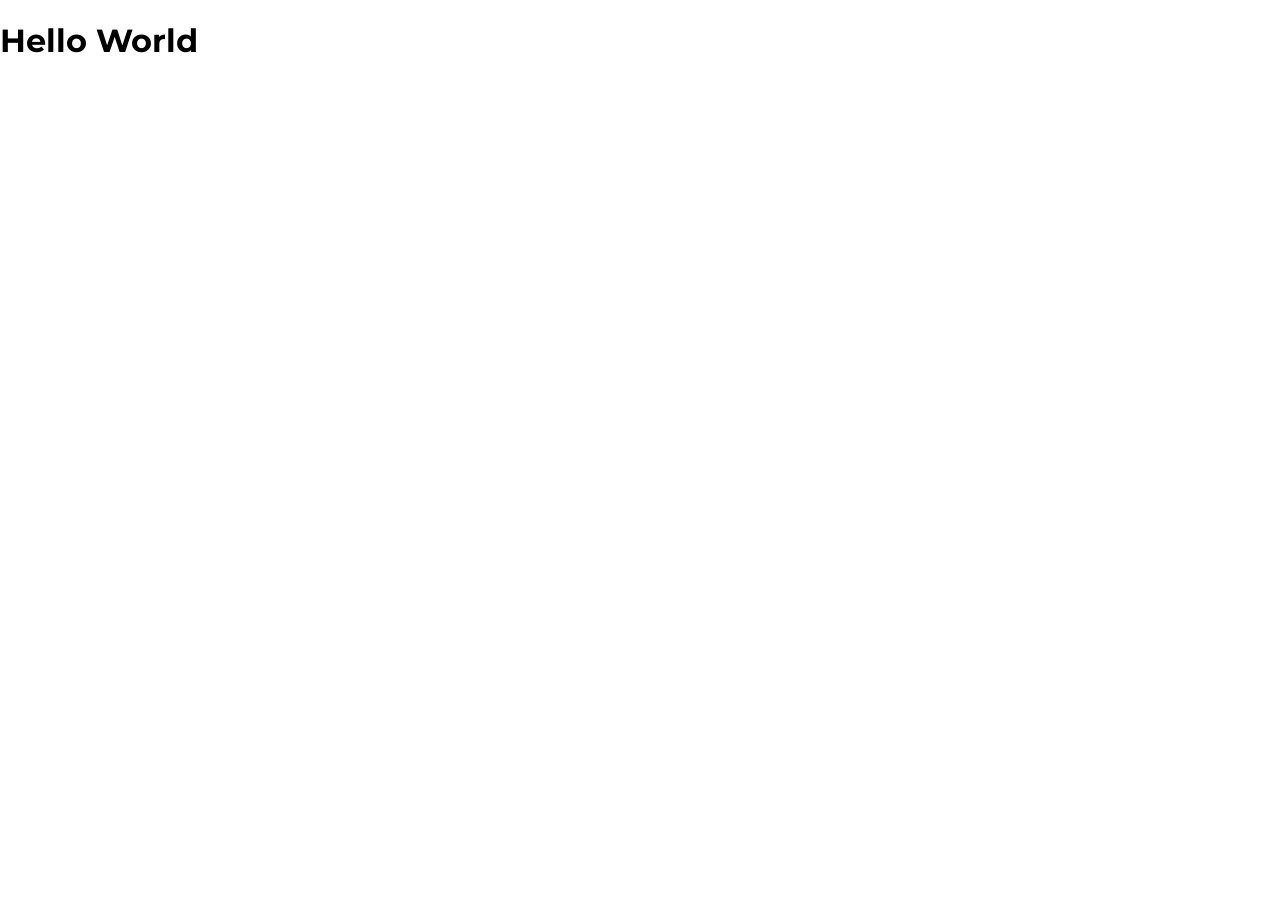
==== index.html @ 7190d914 "Create index.html and style.css file and add Global style" ====
<!DOCTYPE html>
<html lang="en">

<head>
  <meta charset="UTF-8">
  <meta http-equiv="X-UA-Compatible" content="IE=edge">
  <meta name="viewport" content="width=device-width, initial-scale=1.0">
  <link rel="stylesheet" href="style.css" />
  <link rel="preconnect" href="https://fonts.googleapis.com" />
  <link rel="preconnect" href="https://fonts.gstatic.com" crossorigin />
  <link href="https://fonts.googleapis.com/css2?family=Montserrat&display=swap" rel="stylesheet" />
  <title>Toolbar</title>
</head>

<body>
  <h1>Hello World</h1>
</body>

</html>
---- style.css ----
:root {
  --primary-color: #363d4d;
  --primary-white: #fff;

  --primary-font: Montserrat, sans-serif;
}

html {
  scroll-behavior: smooth;
}

* {
  box-sizing: border-box;
}

body {
  margin: 0;
  padding: 0;
  font-family: var(--primary-font);
  height: 100vh;
  display: flex;
  flex-direction: column;
}
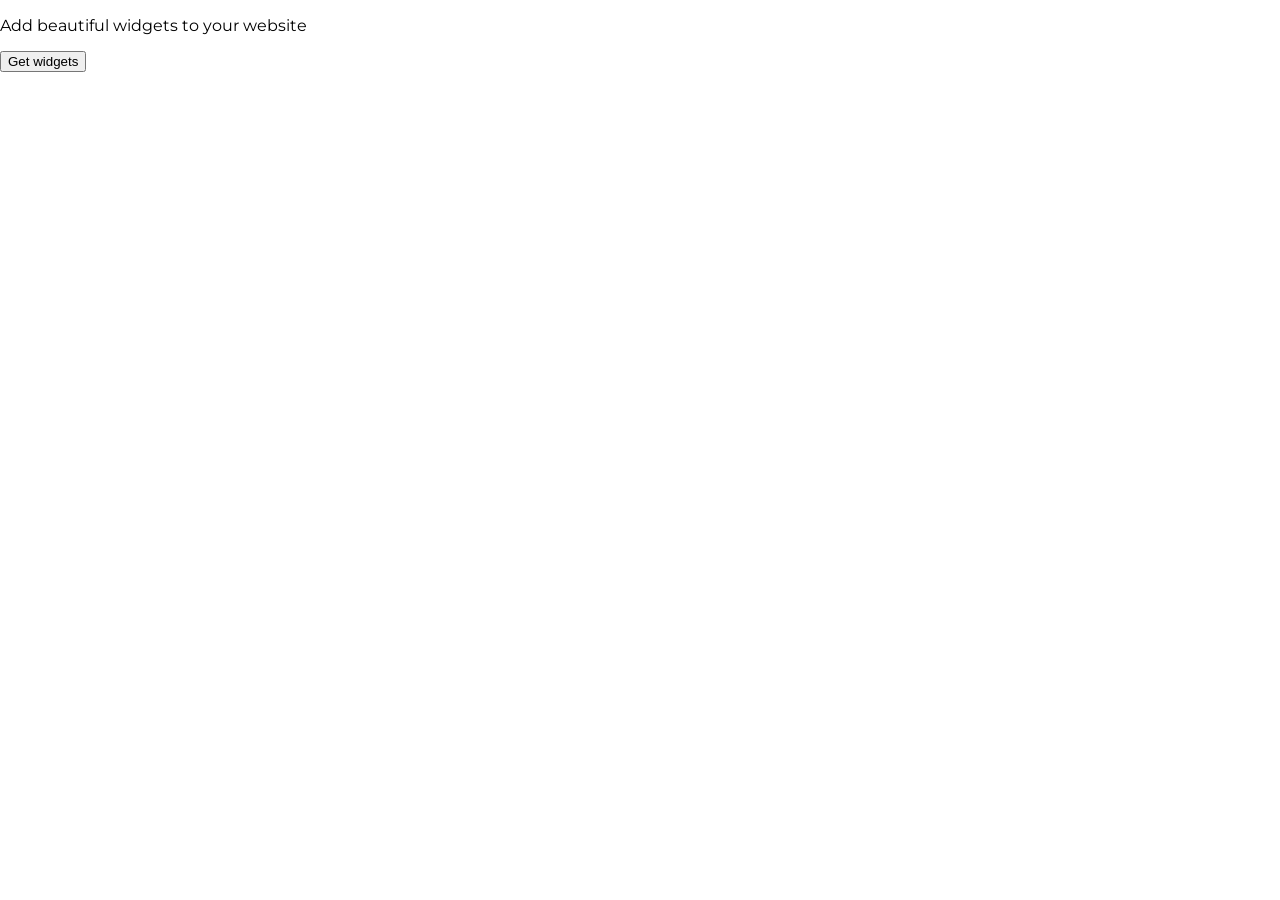
==== commit 133191ac: "Create Navigation with text and Get widgets button" ====
--- a/index.html
+++ b/index.html
@@ -13,7 +13,14 @@
 </head>
 
 <body>
-  <h1>Hello World</h1>
+  <nav class="nav">
+    <div class="container">
+      <div class="container__items">
+        <p>Add beautiful widgets to your website</p>
+        <button class="container__items--button" type="button">Get widgets</button>
+      </div>
+    </div>
+  </nav>
 </body>
 
 </html>
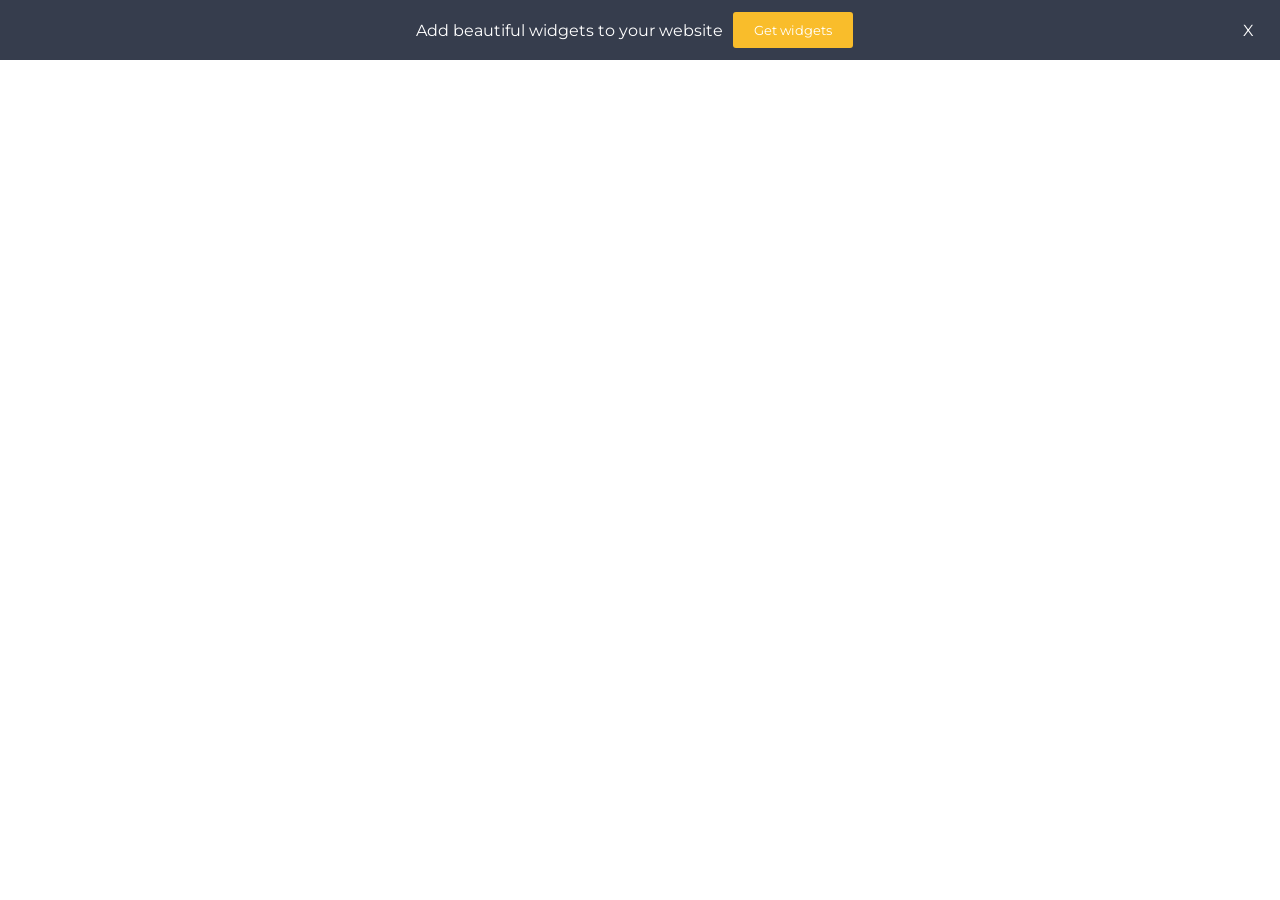
==== commit 632af240: "Add Close Button to Navigation" ====
--- a/index.html
+++ b/index.html
@@ -14,10 +14,13 @@
 
 <body>
   <nav class="nav">
-    <div class="container">
-      <div class="container__items">
+    <div class="nav__container">
+      <div class="nav__content">
         <p>Add beautiful widgets to your website</p>
-        <button class="container__items--button" type="button">Get widgets</button>
+        <button class="nav__button" type="button">Get widgets</button>
+      </div>
+      <div class="nav__close">
+        <span>X</span>
       </div>
     </div>
   </nav>
--- a/style.css
+++ b/style.css
@@ -1,7 +1,6 @@
 :root {
   --primary-color: #363d4d;
   --primary-white: #fff;
-
   --primary-font: Montserrat, sans-serif;
 }
 
@@ -14,6 +13,7 @@
 }
 
 body {
+  color: var(--primary-white);
   margin: 0;
   padding: 0;
   font-family: var(--primary-font);
@@ -21,3 +21,44 @@
   display: flex;
   flex-direction: column;
 }
+
+button {
+  font-family: var(--primary-font);
+}
+
+.nav {
+  height: 60px;
+  width: 100%;
+  background-color: var(--primary-color);
+  position: absolute;
+}
+
+.nav__container {
+  display: flex;
+  justify-content: center;
+  align-items: center;
+  height: 100%;
+}
+
+.nav__content {
+  display: flex;
+  justify-content: center;
+  align-items: center;
+  width: 95%;
+  gap: 10px;
+  height: 100%;
+}
+
+.nav__button {
+  display: flex;
+  justify-content: center;
+  align-items: center;
+  width: 120px;
+  height: 60%;
+  font-size: 13px;
+  color: white;
+  background-color: #f9bd2b;
+  border: none;
+  border-radius: 3px;
+  cursor: pointer;
+}
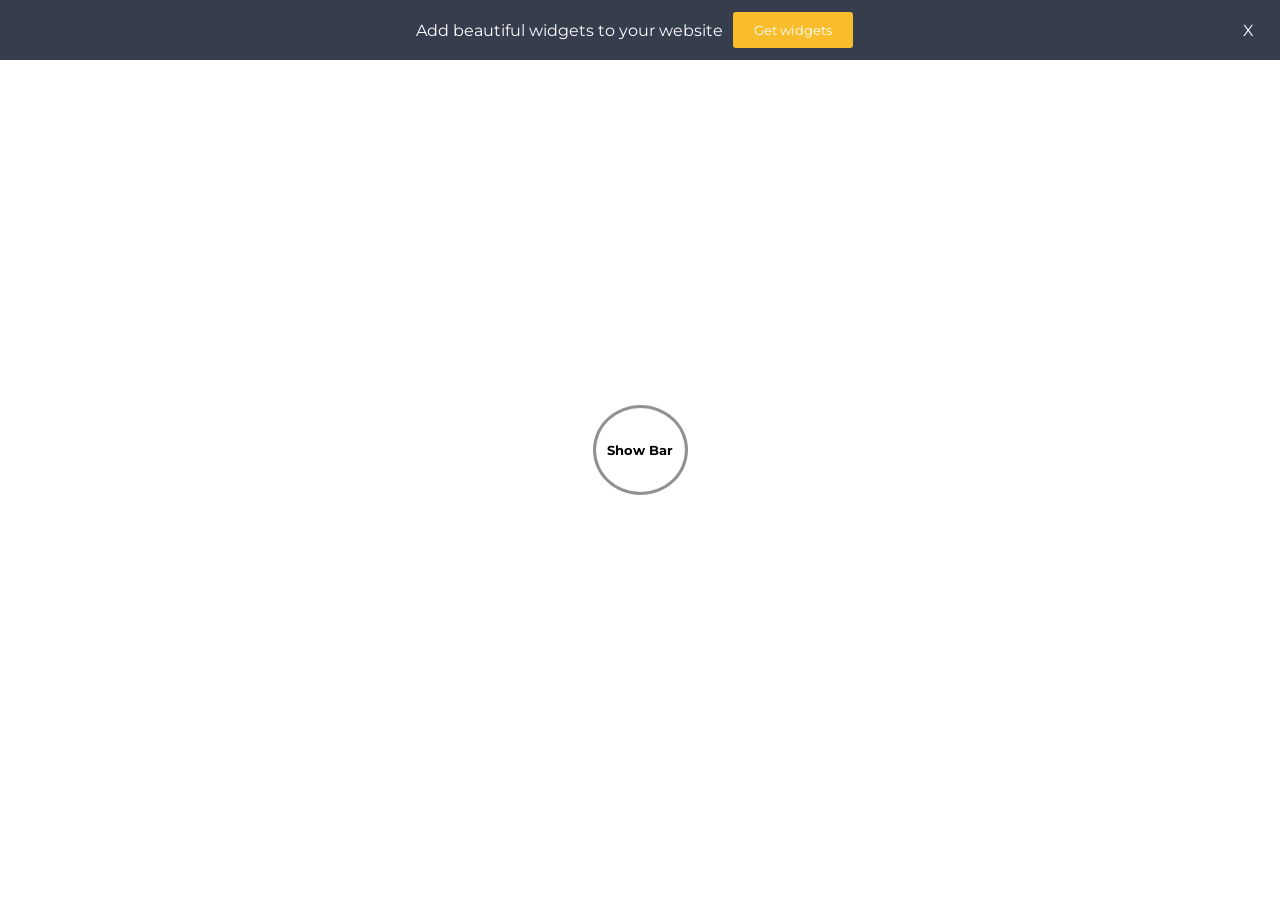
==== commit b4839355: "Add script tag to index.html file" ====
--- a/index.html
+++ b/index.html
@@ -24,6 +24,13 @@
       </div>
     </div>
   </nav>
+
+  <main class="showbar">
+    <button type="button" class="showbar__button">
+      Show Bar
+    </button>
+  </main>
+  <script src="widget.js"></script>
 </body>
 
 </html>
--- a/style.css
+++ b/style.css
@@ -13,13 +13,10 @@
 }
 
 body {
-  color: var(--primary-white);
+  color: var(--primary-black);
   margin: 0;
   padding: 0;
   font-family: var(--primary-font);
-  height: 100vh;
-  display: flex;
-  flex-direction: column;
 }
 
 button {
@@ -31,6 +28,7 @@
   width: 100%;
   background-color: var(--primary-color);
   position: absolute;
+  color: var(--primary-white);
 }
 
 .nav__container {
@@ -62,3 +60,25 @@
   border-radius: 3px;
   cursor: pointer;
 }
+
+.nav__close {
+  cursor: pointer;
+}
+
+.showbar {
+  display: flex;
+  flex-direction: column;
+  justify-content: center;
+  align-items: center;
+  height: 100vh;
+}
+
+.showbar__button {
+  border-radius: 50%;
+  height: 90px;
+  width: 95px;
+  border: 3px solid #919191;
+  background-color: white;
+  cursor: pointer;
+  font-weight: bold;
+}
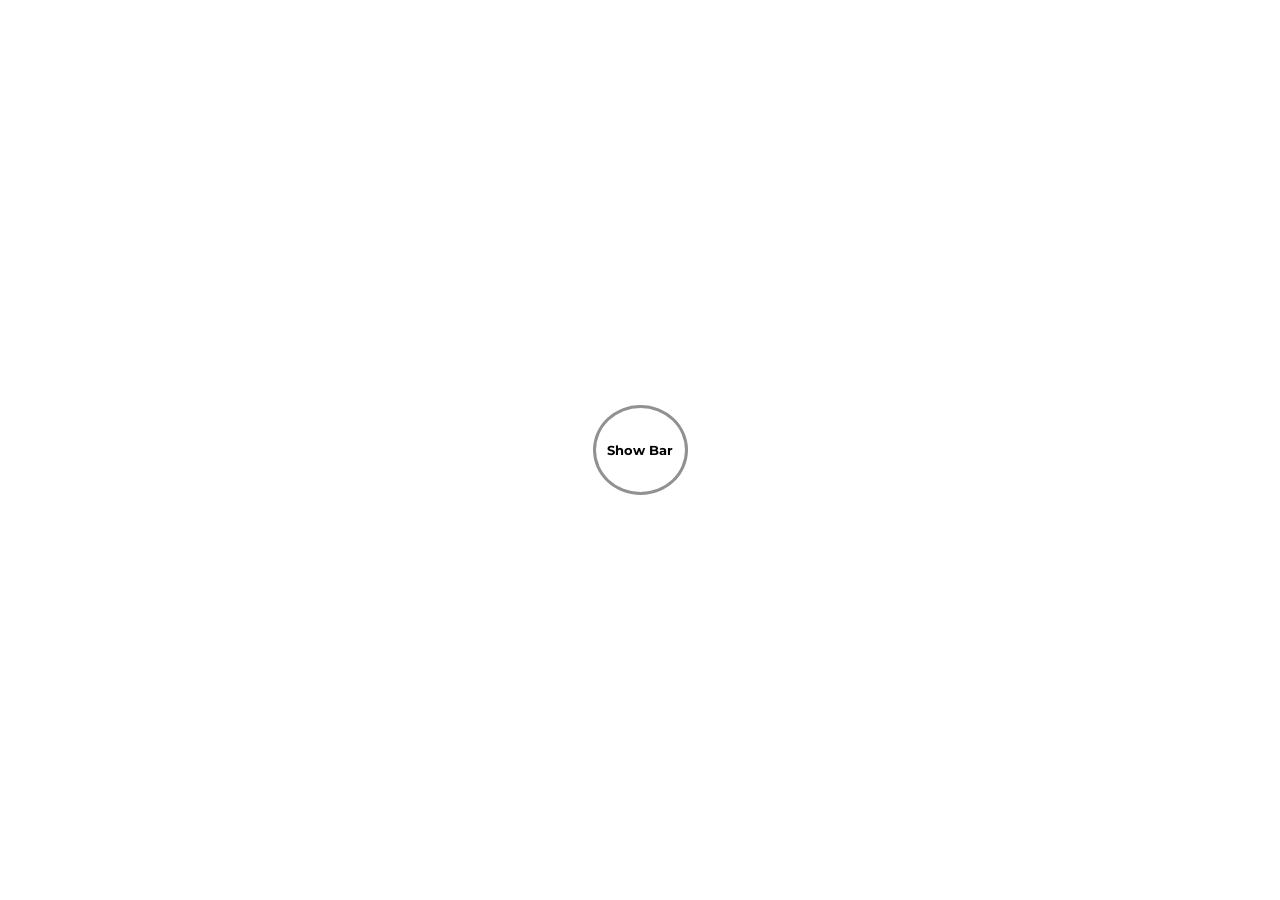
==== commit 639a29a6: "Add class to navigation paragraph" ====
--- a/index.html
+++ b/index.html
@@ -16,7 +16,7 @@
   <nav class="nav">
     <div class="nav__container">
       <div class="nav__content">
-        <p>Add beautiful widgets to your website</p>
+        <p class="nav__text">Add beautiful widgets to your website</p>
         <button class="nav__button" type="button">Get widgets</button>
       </div>
       <div class="nav__close">
--- a/style.css
+++ b/style.css
@@ -24,6 +24,7 @@
 }
 
 .nav {
+  display: none;
   height: 60px;
   width: 100%;
   background-color: var(--primary-color);
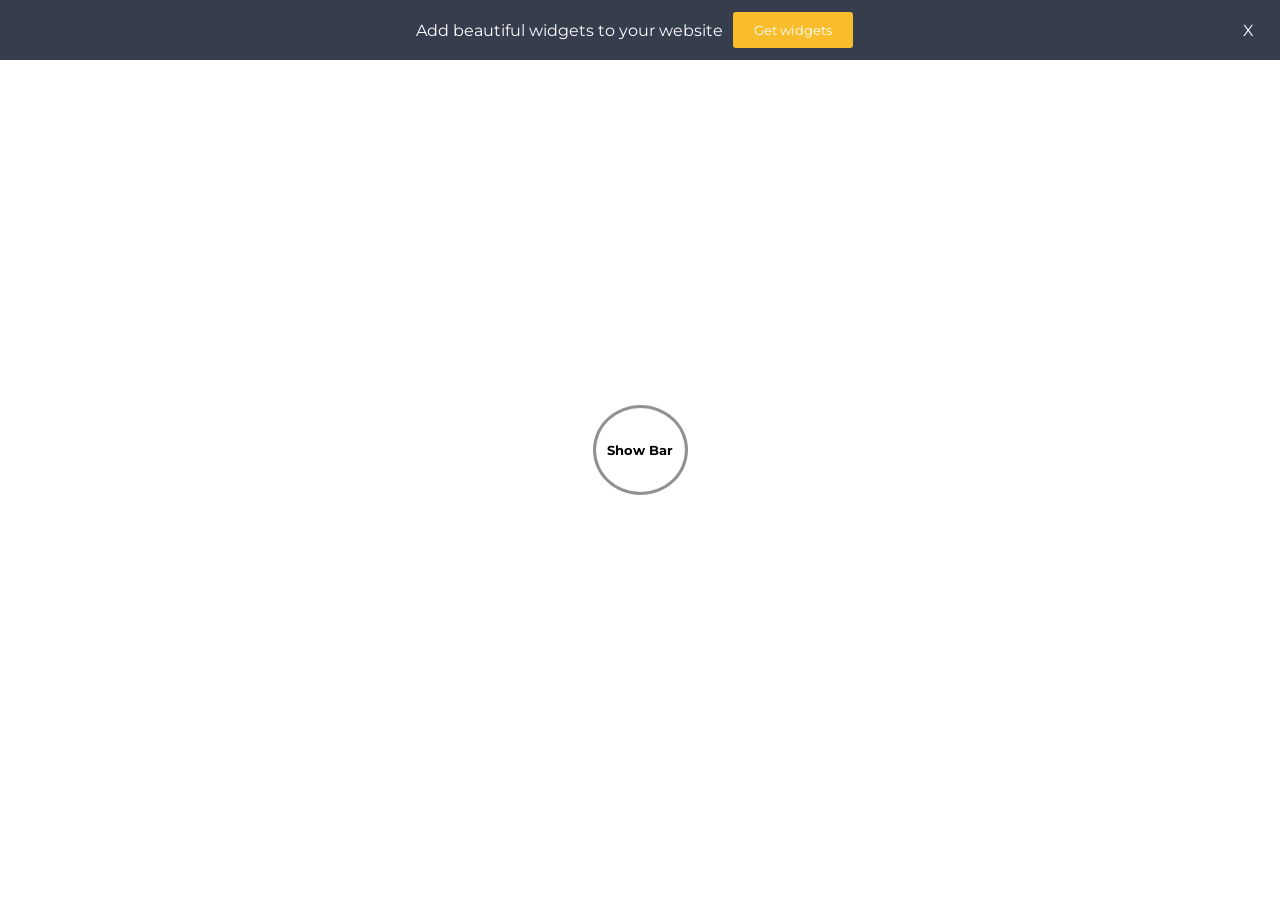
==== commit d9df31c9: "Add Bar Widget to script tag where we can dynamically change the position of our navigation and the " ====
--- a/index.html
+++ b/index.html
@@ -31,6 +31,14 @@
     </button>
   </main>
   <script src="widget.js"></script>
+  <script type="text/javascript">
+
+    let myBar = new Bar({
+      message: "Add beautiful widgets to your website",
+      position: "top",
+    });
+
+  </script>
 </body>
 
 </html>
--- a/style.css
+++ b/style.css
@@ -24,12 +24,20 @@
 }
 
 .nav {
-  display: none;
+  /* display: none; */
   height: 60px;
   width: 100%;
   background-color: var(--primary-color);
   position: absolute;
   color: var(--primary-white);
+}
+
+.bottom {
+  bottom: 0;
+}
+
+.top {
+  top: 0;
 }
 
 .nav__container {
